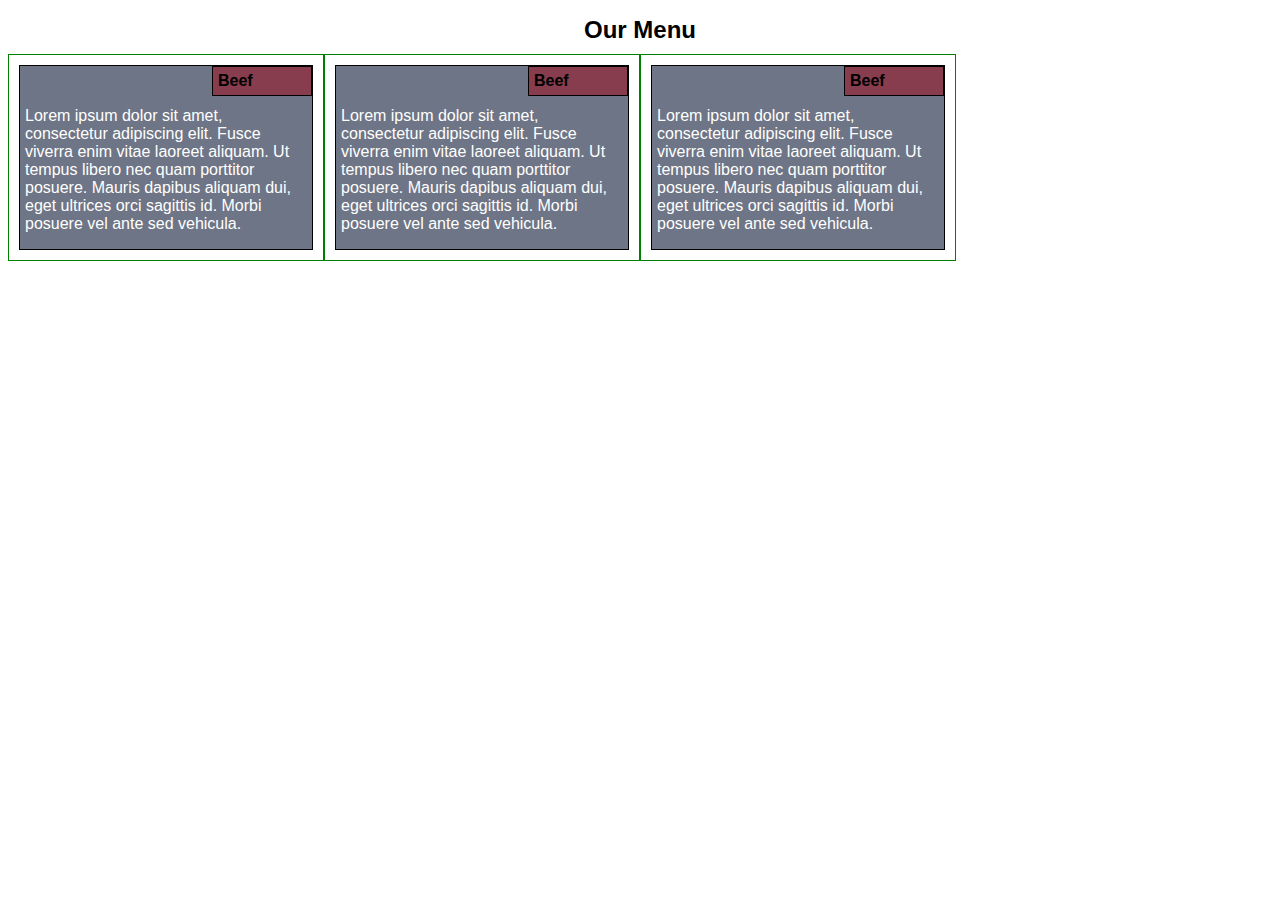
==== module2-solution/index.html @ 375b7735 "Upload Assigment 2" ====
<!DOCTYPE html>
<html>

<head>
    <meta charset="utf-8">
    <meta name="viewport" content="width=device-width, initial-scale=1">

    <link rel="stylesheet" type="text/css" href="styles.css">

    <title>Assignment 2</title>

</head>

<body>
    <h1 class="h1">Our Menu</h1>

    <div class="row">

        <div class="col-lg-3 col-md-6">
            <section>
                <h4>Beef</h4>
                <p>
                    Lorem ipsum dolor sit amet, consectetur adipiscing elit. Fusce viverra enim vitae laoreet aliquam. Ut tempus libero nec quam porttitor posuere. Mauris dapibus aliquam dui, eget ultrices orci sagittis id. Morbi posuere vel ante sed vehicula.</p>
            </section>
        </div>

        <div class="col-lg-3 col-md-6">
            <section>
                <h4>Beef</h4>
                <p>
                    Lorem ipsum dolor sit amet, consectetur adipiscing elit. Fusce viverra enim vitae laoreet aliquam. Ut tempus libero nec quam porttitor posuere. Mauris dapibus aliquam dui, eget ultrices orci sagittis id. Morbi posuere vel ante sed vehicula.</p>
            </section>
        </div>

        <div class="col-lg-3 col-md-6">
            <section>
                <h4>Beef</h4>
                <p>
                    Lorem ipsum dolor sit amet, consectetur adipiscing elit. Fusce viverra enim vitae laoreet aliquam. Ut tempus libero nec quam porttitor posuere. Mauris dapibus aliquam dui, eget ultrices orci sagittis id. Morbi posuere vel ante sed vehicula.</p>
            </section>
        </div>
    </div>

</body>

</html>
---- module2-solution/styles.css ----
/********** Base styles **********/

* {
    box-sizing: border-box;
}

h1 {
    margin-bottom: 10px;
    font-family: Helvetica;
    text-align: center;
    font-size: 1.5em;
}

section {
    border: 1px solid black;
    margin: 10px;
    background-color: #6e7586;
    padding: 0 5px;
    position: relative;

    font-family: Helvetica;
    color: white;
}

section > h4 {

    position: absolute;
    right: 0px;
    width: 100px;
    margin-top: 0px;

    background-color: #883d4e;
    border: 1px solid black;
    font-family: Helvetica;
    color: black;
    padding: 5px;
}

section > p {
    padding-top: 25px;
}

/* Simple Responsive Framework. */

.row {
    width: 100%;
}



/********** Large devices only **********/

@media (min-width: 1200px) {
    .col-lg-1,
    .col-lg-2,
    .col-lg-3,
    .col-lg-4,
    .col-lg-5,
    .col-lg-6,
    .col-lg-7,
    .col-lg-8,
    .col-lg-9,
    .col-lg-10,
    .col-lg-11,
    .col-lg-12 {
        float: left;
        border: 1px solid green;
    }
    .col-lg-1 {
        width: 8.33%;
    }
    .col-lg-2 {
        width: 16.66%;
    }
    .col-lg-3 {
        width: 25%;
    }
    .col-lg-4 {
        width: 33.33%;
    }
    .col-lg-5 {
        width: 41.66%;
    }
    .col-lg-6 {
        width: 50%;
    }
    .col-lg-7 {
        width: 58.33%;
    }
    .col-lg-8 {
        width: 66.66%;
    }
    .col-lg-9 {
        width: 74.99%;
    }
    .col-lg-10 {
        width: 83.33%;
    }
    .col-lg-11 {
        width: 91.66%;
    }
    .col-lg-12 {
        width: 100%;
    }
}

/********** Medium devices only **********/

@media (min-width: 992px) and (max-width: 1199px) {
    .col-md-1,
    .col-md-2,
    .col-md-3,
    .col-md-4,
    .col-md-5,
    .col-md-6,
    .col-md-7,
    .col-md-8,
    .col-md-9,
    .col-md-10,
    .col-md-11,
    .col-md-12 {
        float: left;
        border: 1px solid green;
    }
    .col-md-1 {
        width: 8.33%;
    }
    .col-md-2 {
        width: 16.66%;
    }
    .col-md-3 {
        width: 25%;
    }
    .col-md-4 {
        width: 33.33%;
    }
    .col-md-5 {
        width: 41.66%;
    }
    .col-md-6 {
        width: 50%;
    }
    .col-md-7 {
        width: 58.33%;
    }
    .col-md-8 {
        width: 66.66%;
    }
    .col-md-9 {
        width: 74.99%;
    }
    .col-md-10 {
        width: 83.33%;
    }
    .col-md-11 {
        width: 91.66%;
    }
    .col-md-12 {
        width: 100%;
    }
}
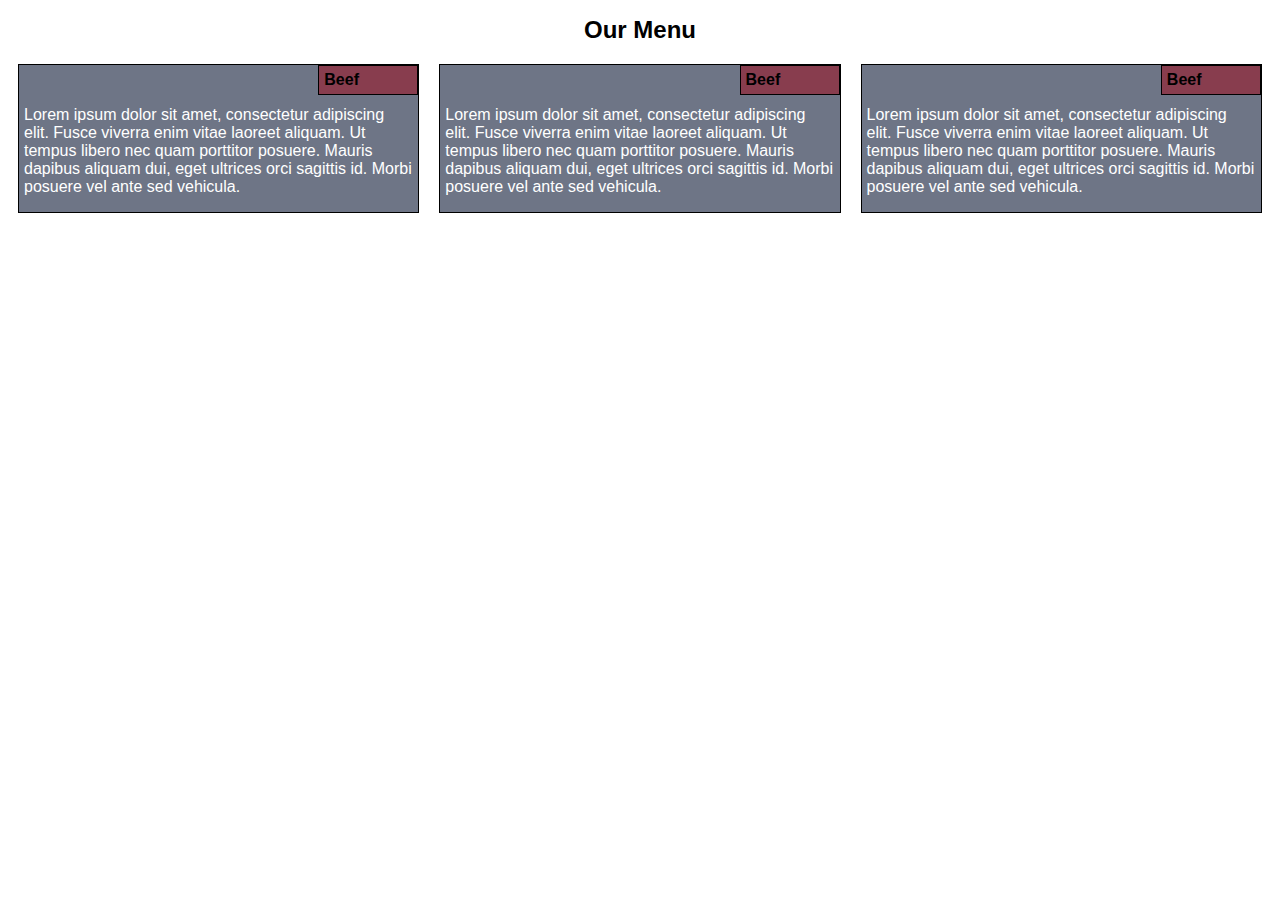
==== commit 51e70d41: "Correção para centralizar" ====
--- a/module2-solution/index.html
+++ b/module2-solution/index.html
@@ -16,7 +16,7 @@
 
     <div class="row">
 
-        <div class="col-lg-3 col-md-6">
+        <div class="col-lg-4 col-md-6">
             <section>
                 <h4>Beef</h4>
                 <p>
@@ -24,7 +24,7 @@
             </section>
         </div>
 
-        <div class="col-lg-3 col-md-6">
+        <div class="col-lg-4 col-md-6">
             <section>
                 <h4>Beef</h4>
                 <p>
@@ -32,7 +32,7 @@
             </section>
         </div>
 
-        <div class="col-lg-3 col-md-6">
+        <div class="col-lg-4 col-md-12">
             <section>
                 <h4>Beef</h4>
                 <p>
@@ -41,6 +41,7 @@
         </div>
     </div>
 
+
 </body>
 
 </html>
--- a/module2-solution/styles.css
+++ b/module2-solution/styles.css
@@ -17,18 +17,17 @@
     background-color: #6e7586;
     padding: 0 5px;
     position: relative;
-
+    align-content: center;
+    align-self: center;
     font-family: Helvetica;
     color: white;
 }
 
 section > h4 {
-
     position: absolute;
     right: 0px;
     width: 100px;
     margin-top: 0px;
-
     background-color: #883d4e;
     border: 1px solid black;
     font-family: Helvetica;
@@ -43,119 +42,94 @@
 /* Simple Responsive Framework. */
 
 .row {
-    width: 100%;
+     width: 100%;
+     height: 100%;
 }
 
 
-
 /********** Large devices only **********/
-
-@media (min-width: 1200px) {
-    .col-lg-1,
-    .col-lg-2,
-    .col-lg-3,
-    .col-lg-4,
-    .col-lg-5,
-    .col-lg-6,
-    .col-lg-7,
-    .col-lg-8,
-    .col-lg-9,
-    .col-lg-10,
-    .col-lg-11,
-    .col-lg-12 {
-        float: left;
-        border: 1px solid green;
-    }
-    .col-lg-1 {
-        width: 8.33%;
-    }
-    .col-lg-2 {
-        width: 16.66%;
-    }
-    .col-lg-3 {
-        width: 25%;
-    }
-    .col-lg-4 {
-        width: 33.33%;
-    }
-    .col-lg-5 {
-        width: 41.66%;
-    }
-    .col-lg-6 {
-        width: 50%;
-    }
-    .col-lg-7 {
-        width: 58.33%;
-    }
-    .col-lg-8 {
-        width: 66.66%;
-    }
-    .col-lg-9 {
-        width: 74.99%;
-    }
-    .col-lg-10 {
-        width: 83.33%;
-    }
-    .col-lg-11 {
-        width: 91.66%;
-    }
-    .col-lg-12 {
-        width: 100%;
-    }
+@media (min-width: 992px) {
+  .col-lg-1, .col-lg-2, .col-lg-3, .col-lg-4, .col-lg-5, .col-lg-6, .col-lg-7, .col-lg-8, .col-lg-9, .col-lg-10, .col-lg-11, .col-lg-12 {
+    float: left;
+  }
+  .col-lg-1 {
+    width: 8.33%;
+  }
+  .col-lg-2 {
+    width: 16.66%;
+  }
+  .col-lg-3 {
+    width: 25%;
+  }
+  .col-lg-4 {
+    width: 33.33%;
+  }
+  .col-lg-5 {
+    width: 41.66%;
+  }
+  .col-lg-6 {
+    width: 50%;
+  }
+  .col-lg-7 {
+    width: 58.33%;
+  }
+  .col-lg-8 {
+    width: 66.66%;
+  }
+  .col-lg-9 {
+    width: 74.99%;
+  }
+  .col-lg-10 {
+    width: 83.33%;
+  }
+  .col-lg-11 {
+    width: 91.66%;
+  }
+  .col-lg-12 {
+    width: 100%;
+  }
 }
 
 /********** Medium devices only **********/
-
-@media (min-width: 992px) and (max-width: 1199px) {
-    .col-md-1,
-    .col-md-2,
-    .col-md-3,
-    .col-md-4,
-    .col-md-5,
-    .col-md-6,
-    .col-md-7,
-    .col-md-8,
-    .col-md-9,
-    .col-md-10,
-    .col-md-11,
-    .col-md-12 {
-        float: left;
-        border: 1px solid green;
-    }
-    .col-md-1 {
-        width: 8.33%;
-    }
-    .col-md-2 {
-        width: 16.66%;
-    }
-    .col-md-3 {
-        width: 25%;
-    }
-    .col-md-4 {
-        width: 33.33%;
-    }
-    .col-md-5 {
-        width: 41.66%;
-    }
-    .col-md-6 {
-        width: 50%;
-    }
-    .col-md-7 {
-        width: 58.33%;
-    }
-    .col-md-8 {
-        width: 66.66%;
-    }
-    .col-md-9 {
-        width: 74.99%;
-    }
-    .col-md-10 {
-        width: 83.33%;
-    }
-    .col-md-11 {
-        width: 91.66%;
-    }
-    .col-md-12 {
-        width: 100%;
-    }
-}
+@media (min-width: 768px) and (max-width: 991px) {
+  .col-md-1, .col-md-2, .col-md-3, .col-md-4, .col-md-5, .col-md-6, .col-md-7, .col-md-8, .col-md-9, .col-md-10, .col-md-11, .col-md-12 {
+    float: left;
+    
+  }
+  .col-md-1 {
+    width: 8.33%;
+  }
+  .col-md-2 {
+    width: 16.66%;
+  }
+  .col-md-3 {
+    width: 25%;
+  }
+  .col-md-4 {
+    width: 33.33%;
+  }
+  .col-md-5 {
+    width: 41.66%;
+  }
+  .col-md-6 {
+    width: 50%;
+  }
+  .col-md-7 {
+    width: 58.33%;
+  }
+  .col-md-8 {
+    width: 66.66%;
+  }
+  .col-md-9 {
+    width: 74.99%;
+  }
+  .col-md-10 {
+    width: 83.33%;
+  }
+  .col-md-11 {
+    width: 91.66%;
+  }
+  .col-md-12 {
+    width: 100%;
+  }
+}